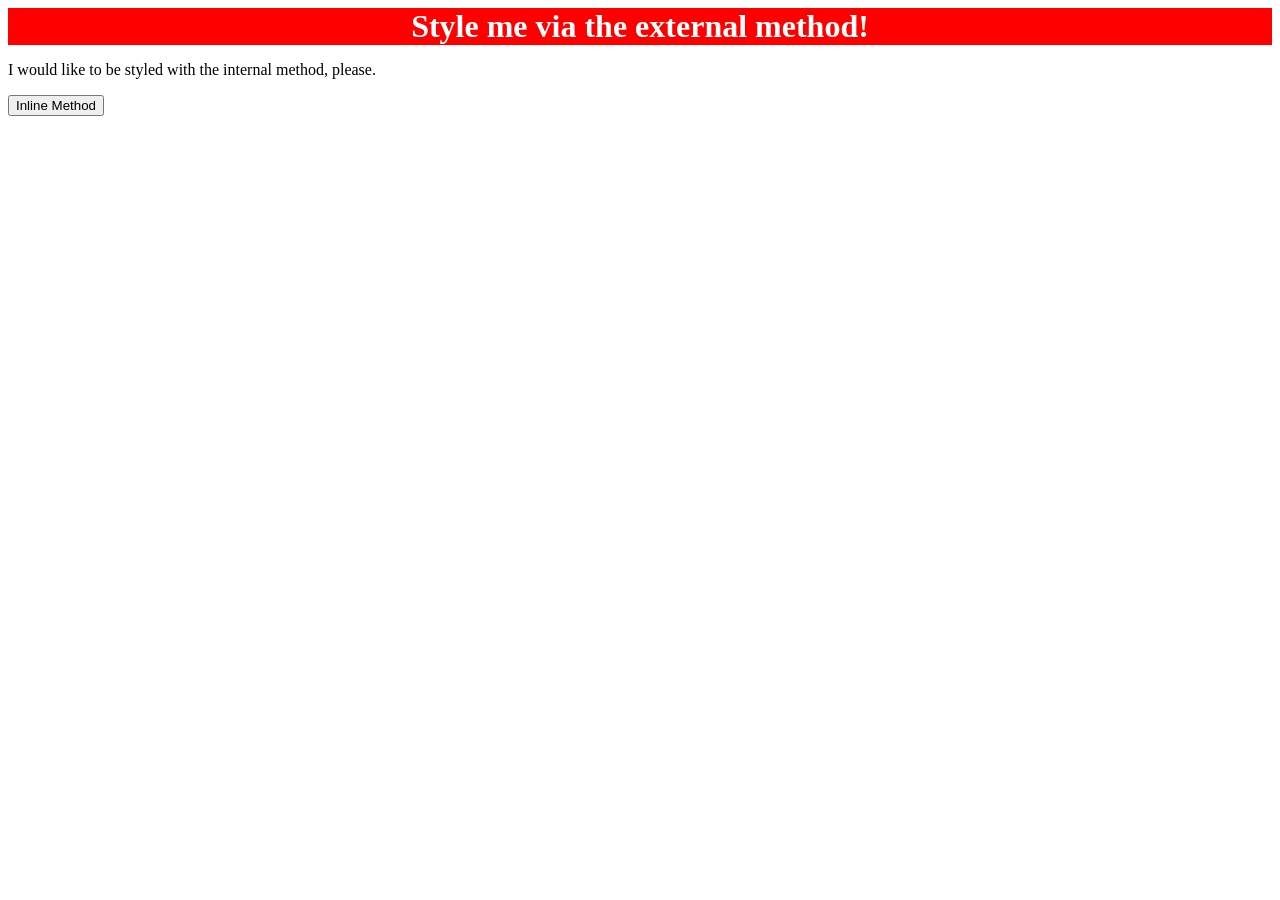
==== foundations/intro-to-css/01-css-methods/index.html @ 8b9e3efd "styled the div part" ====
<!DOCTYPE html>
<html lang="en">
  <head>
    <meta charset="UTF-8">
    <meta http-equiv="X-UA-Compatible" content="IE=edge">
    <meta name="viewport" content="width=device-width, initial-scale=1.0">
    <title>Methods for Adding CSS</title>
    <link rel = "stylesheet" href ="styles.css">
  </head>
  <body>
    <div>Style me via the external method!</div>
    <p>I would like to be styled with the internal method, please.</p>
    <button>Inline Method</button>
  </body>
</html>
---- foundations/intro-to-css/01-css-methods/styles.css ----
div {
    background-color: red;
    color: white;
    font-size: 32px;
    text-align: center;
    font-weight:bold;
}
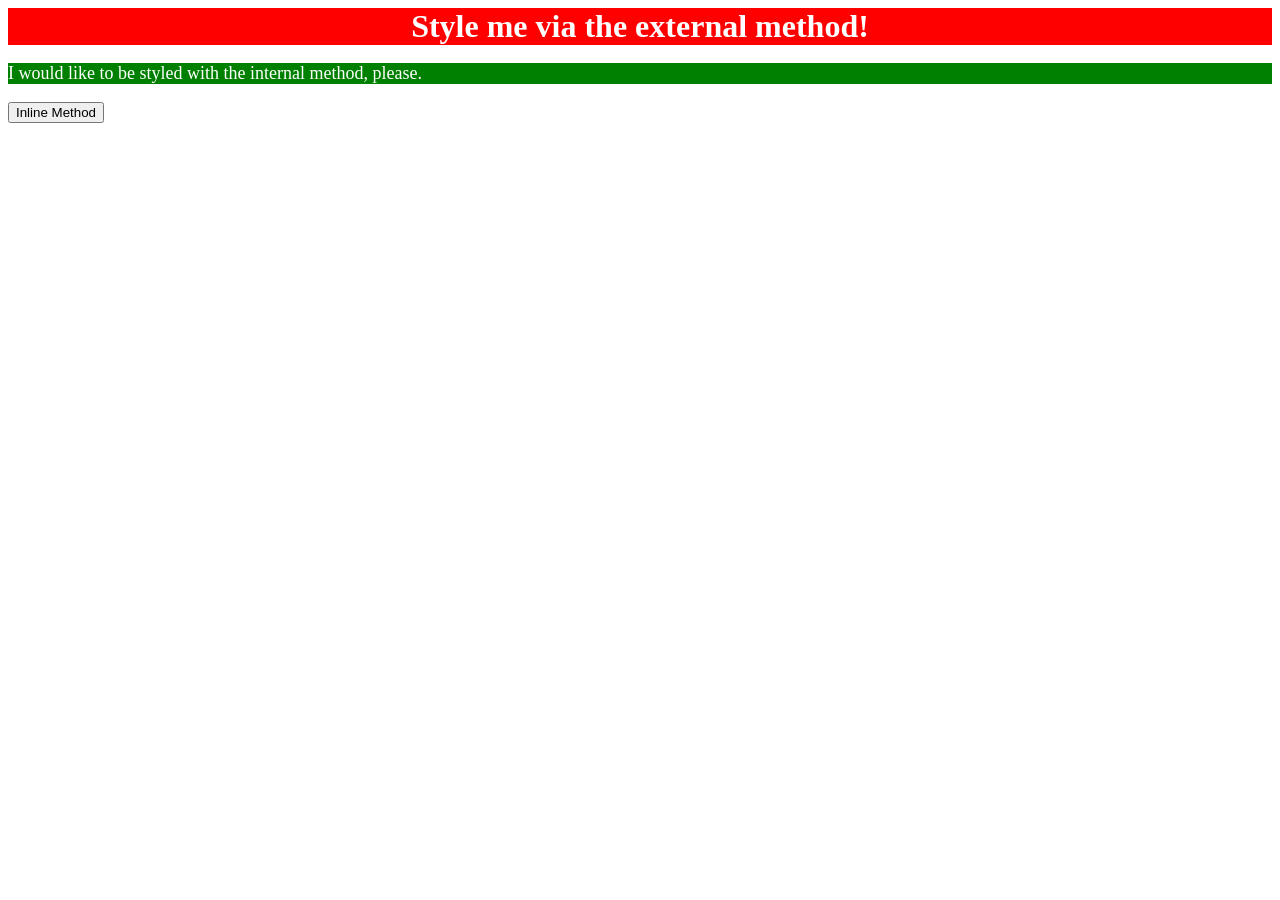
==== commit 51cf8c46: "Some css fr fr" ====
--- a/foundations/intro-to-css/01-css-methods/index.html
+++ b/foundations/intro-to-css/01-css-methods/index.html
@@ -6,6 +6,13 @@
     <meta name="viewport" content="width=device-width, initial-scale=1.0">
     <title>Methods for Adding CSS</title>
     <link rel = "stylesheet" href ="styles.css">
+    <style>
+      p {
+        background-color: green;
+        color: white;
+        font-size: 18px;
+      }
+    </style>
   </head>
   <body>
     <div>Style me via the external method!</div>
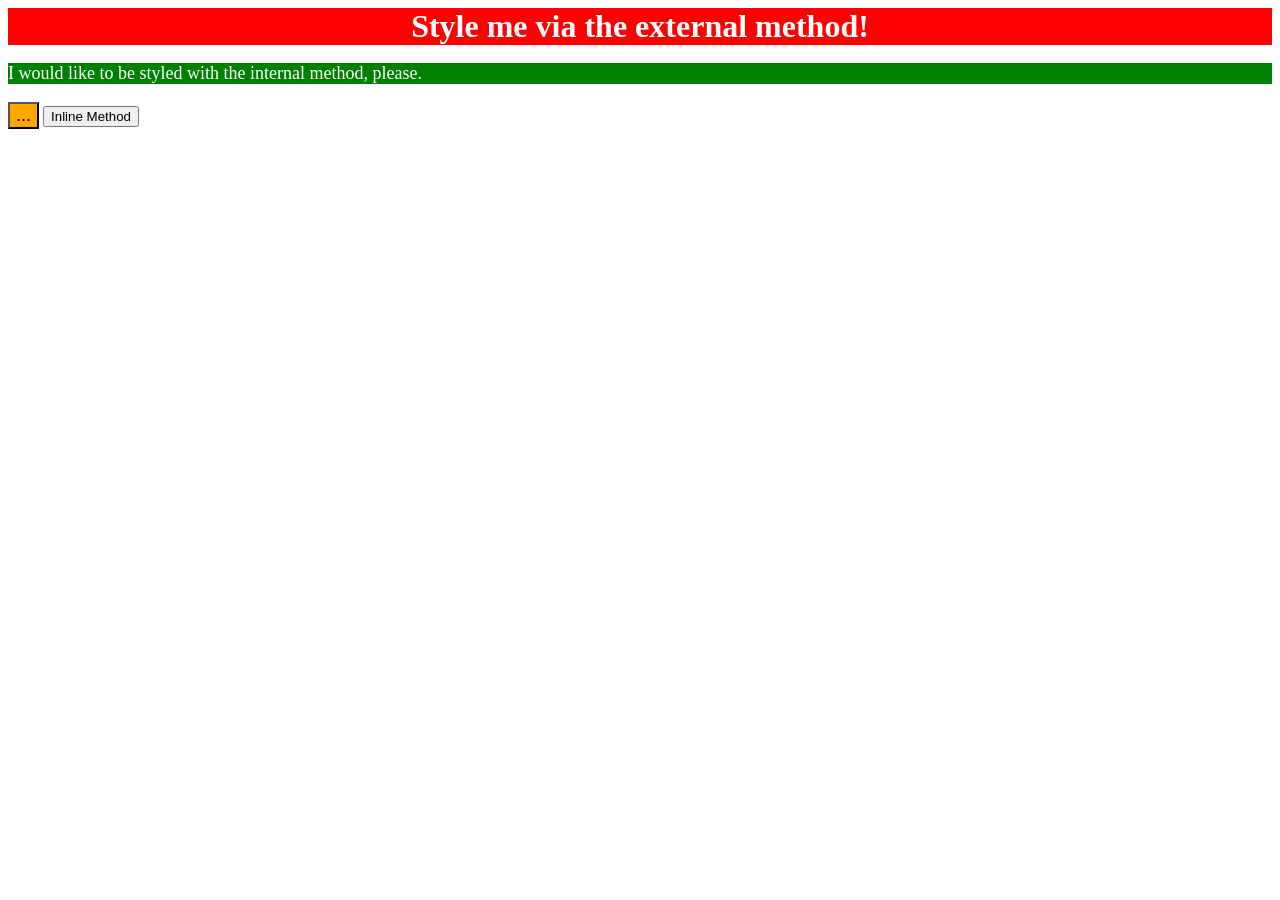
==== commit 3034d459: "inline method css" ====
--- a/foundations/intro-to-css/01-css-methods/index.html
+++ b/foundations/intro-to-css/01-css-methods/index.html
@@ -17,6 +17,8 @@
   <body>
     <div>Style me via the external method!</div>
     <p>I would like to be styled with the internal method, please.</p>
+    
+    <button style = "background-color:orange; font-size:18px;">...</button>
     <button>Inline Method</button>
   </body>
 </html>
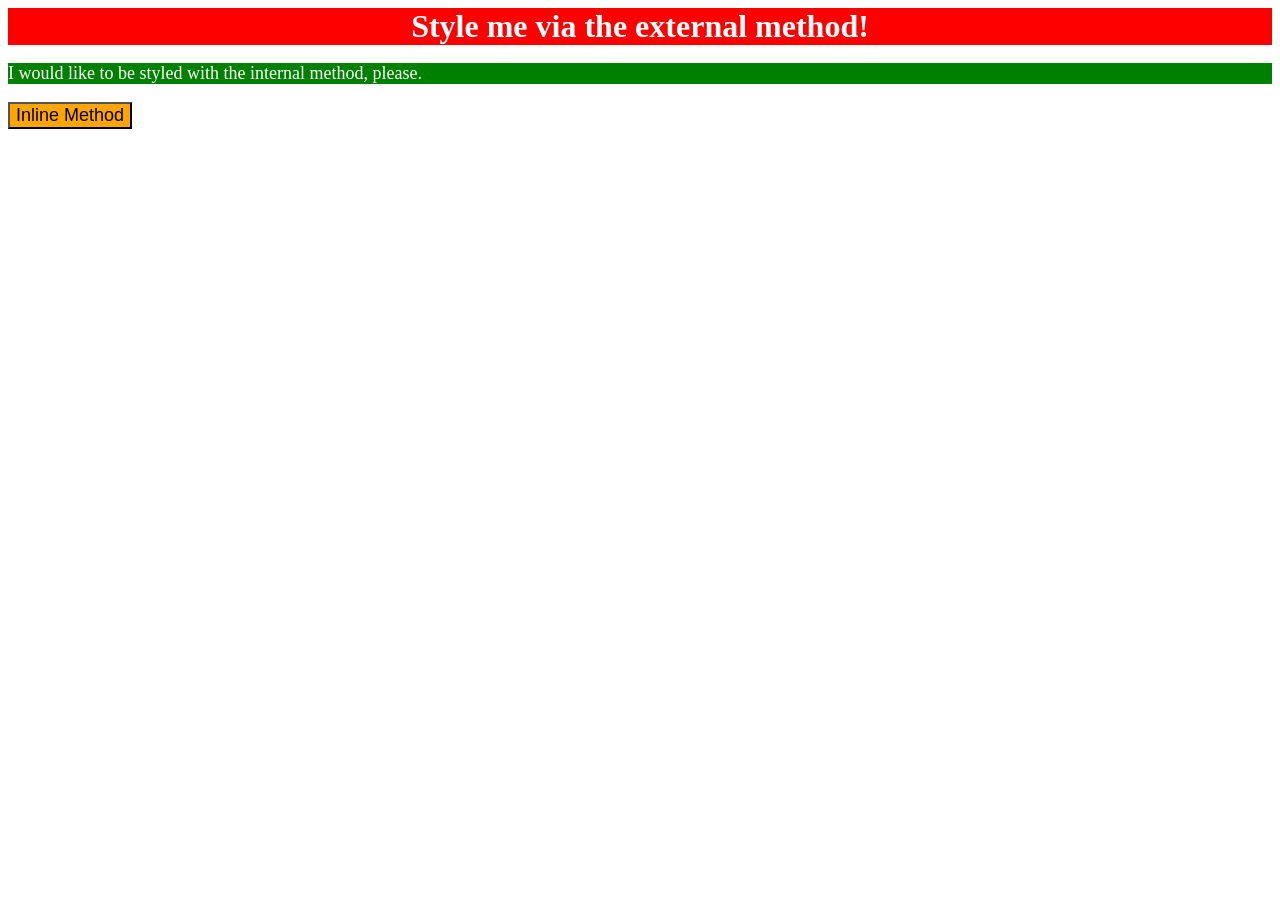
==== commit d1f9a43d: "correct inline" ====
--- a/foundations/intro-to-css/01-css-methods/index.html
+++ b/foundations/intro-to-css/01-css-methods/index.html
@@ -18,7 +18,6 @@
     <div>Style me via the external method!</div>
     <p>I would like to be styled with the internal method, please.</p>
     
-    <button style = "background-color:orange; font-size:18px;">...</button>
-    <button>Inline Method</button>
+    <button style = "background-color:orange; font-size:18px;">Inline Method</button>
   </body>
 </html>
